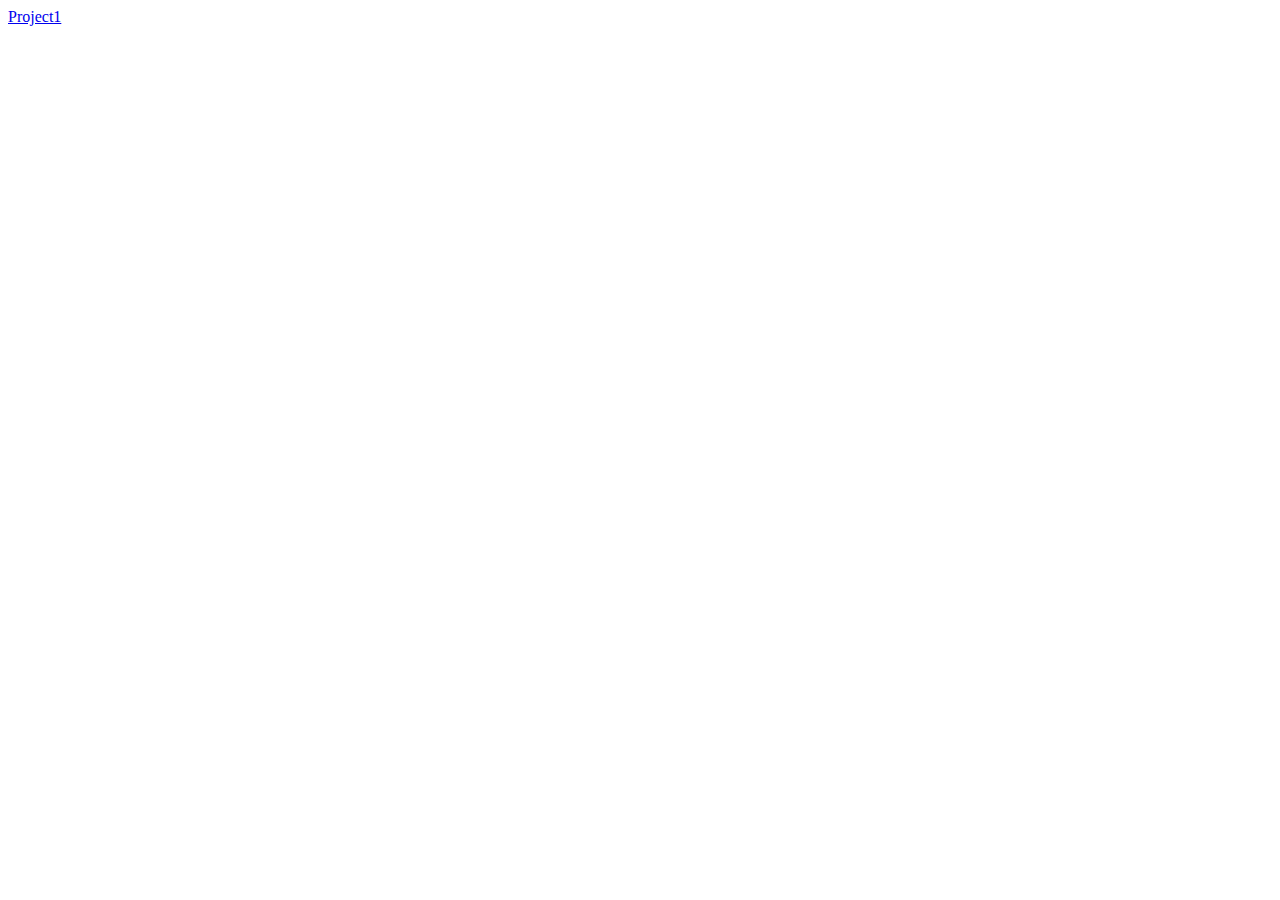
==== index.html @ f332116e "project" ====
<!DOCTYPE html>
<html lang="en">
<head>
    <meta charset="UTF-8">
    <meta name="viewport" content="width=device-width, initial-scale=1.0">
    <title>Document</title>
</head>
<body>
     <a href="project/index.html">Project1</a><br>
</body>
</html>
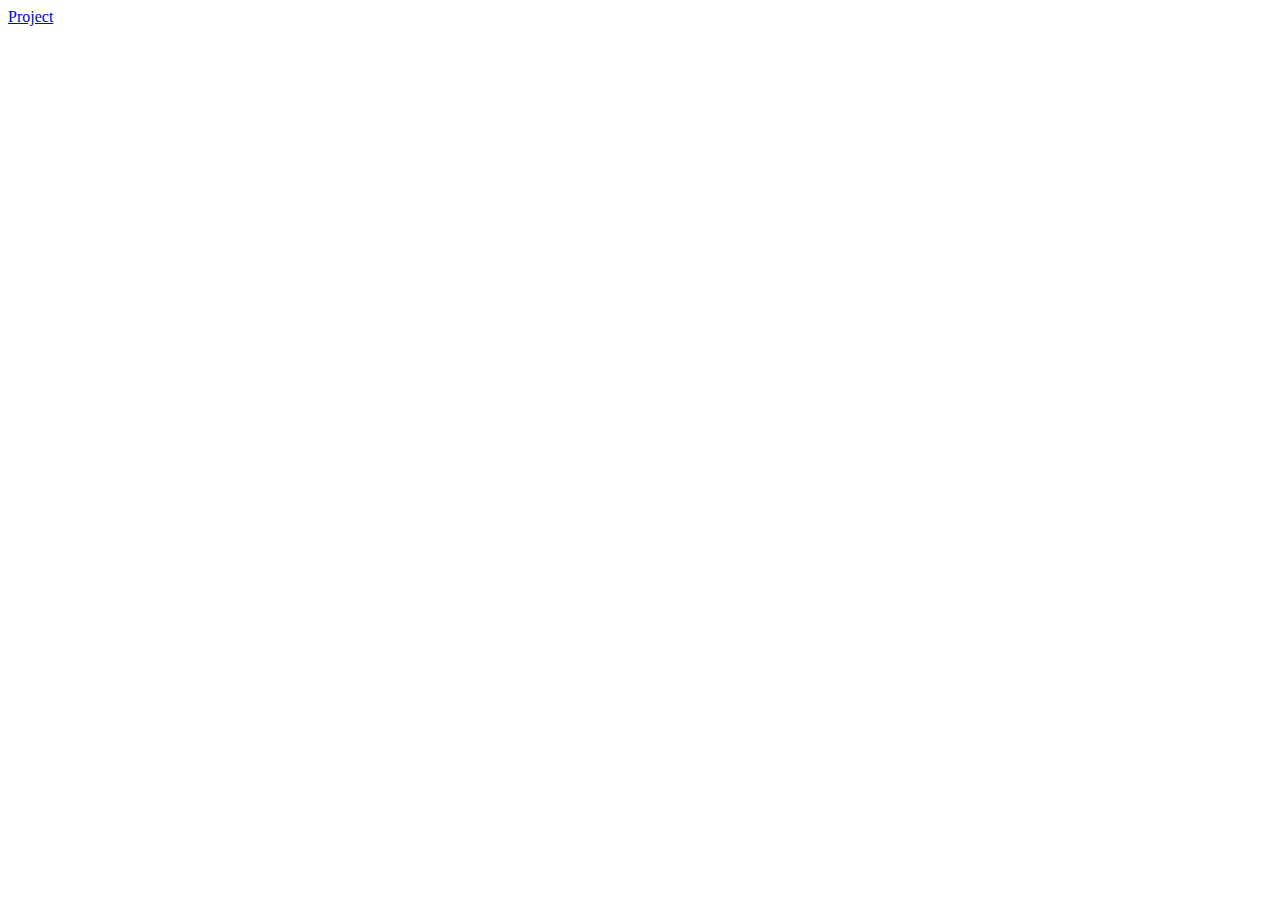
==== commit e7132538: "project1" ====
--- a/index.html
+++ b/index.html
@@ -6,6 +6,6 @@
     <title>Document</title>
 </head>
 <body>
-     <a href="project/index.html">Project1</a><br>
+     <a href="project1/index.html">Project</a><br>
 </body>
 </html>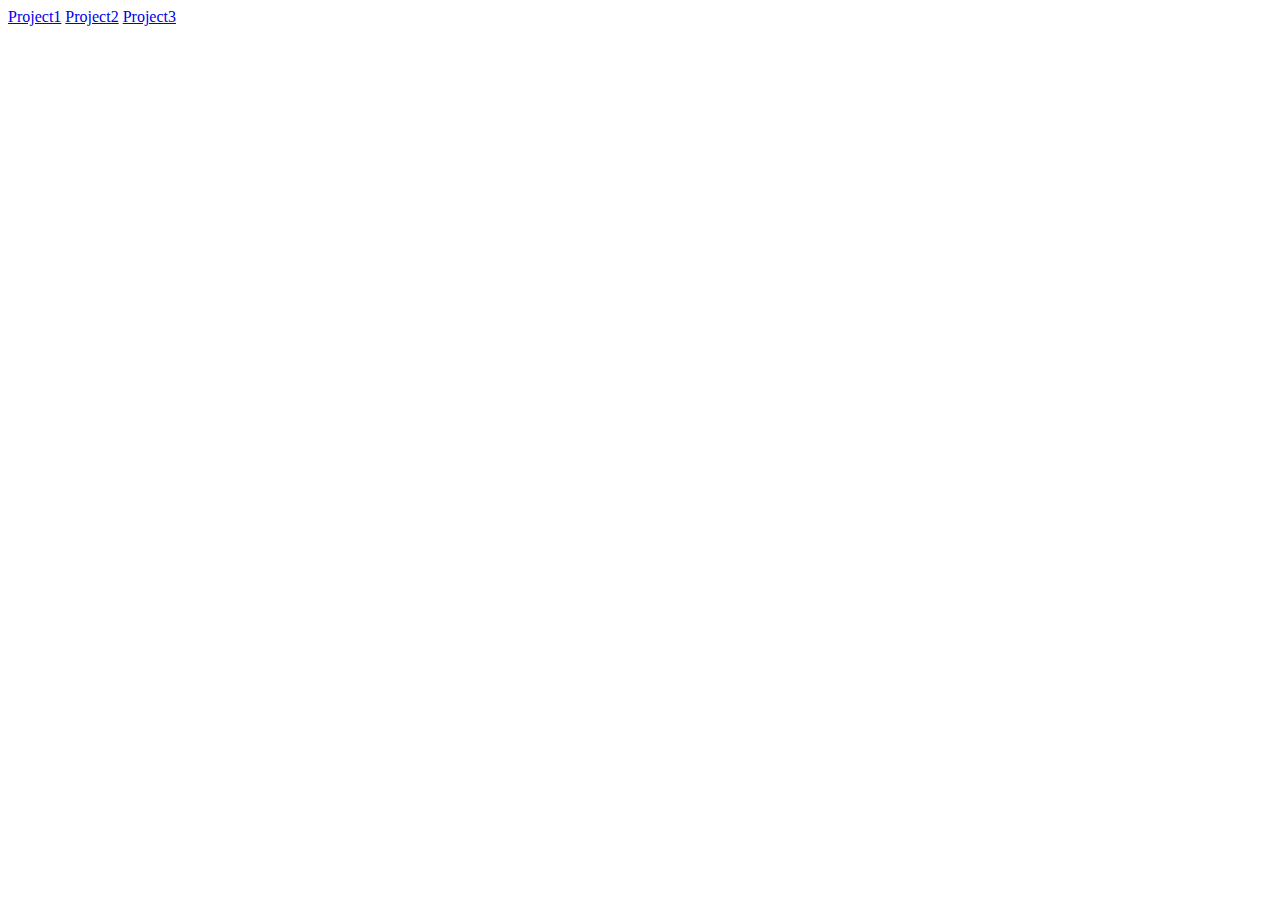
==== commit 64a3cf2b: "last" ====
--- a/index.html
+++ b/index.html
@@ -6,6 +6,8 @@
     <title>Document</title>
 </head>
 <body>
-     <a href="project1/index.html">Project</a><br>
+     <a href="project1/index.html">Project1</a>
+     <a href="project2/index.html">Project2</a>
+     <a href="project3/index.html">Project3</a>
 </body>
 </html>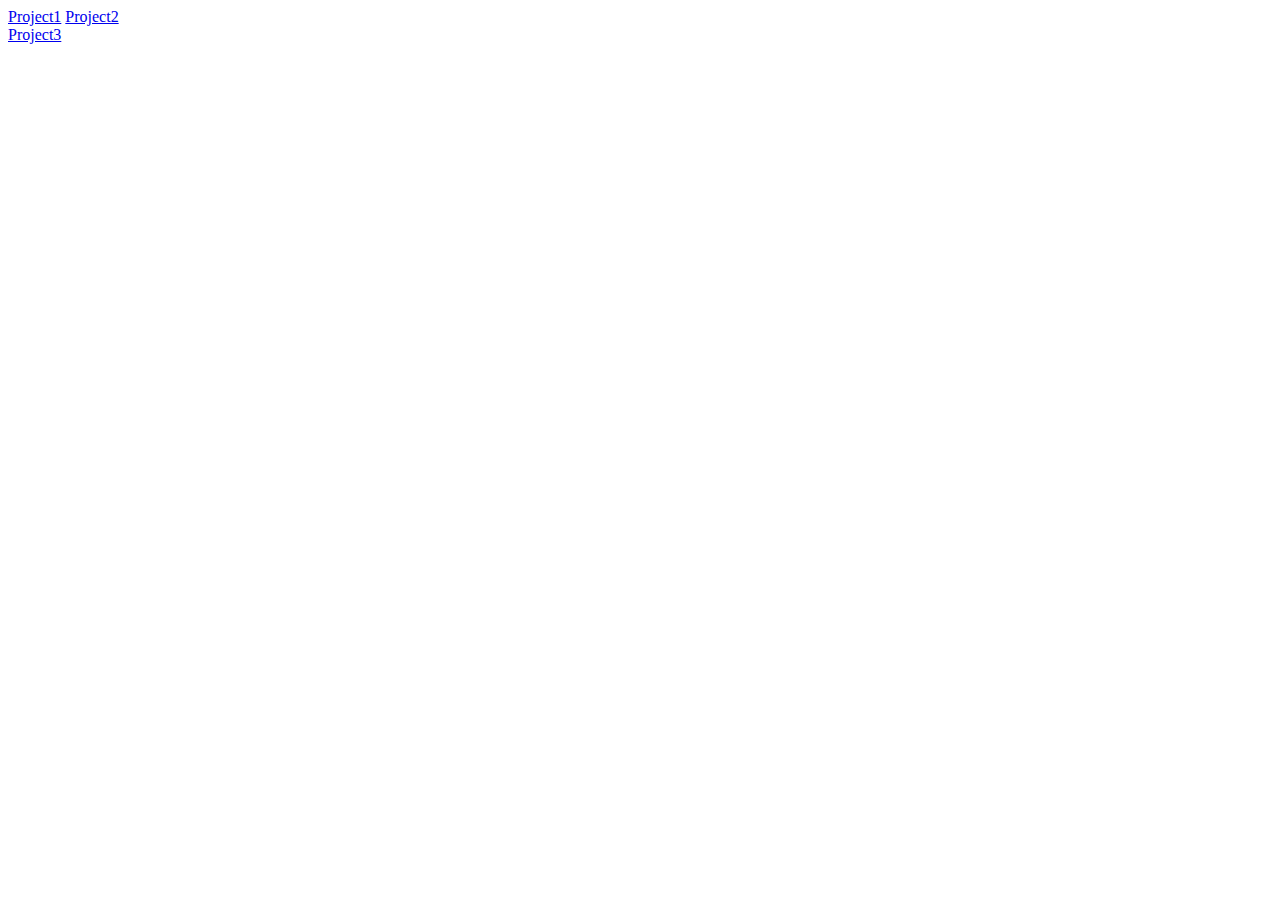
==== commit 76f2e78f: "br tag add" ====
--- a/index.html
+++ b/index.html
@@ -7,7 +7,7 @@
 </head>
 <body>
      <a href="project1/index.html">Project1</a>
-     <a href="project2/index.html">Project2</a>
-     <a href="project3/index.html">Project3</a>
+     <a href="project2/index.html">Project2</a><br>
+     <a href="project3/index.html">Project3</a><br>
 </body>
 </html>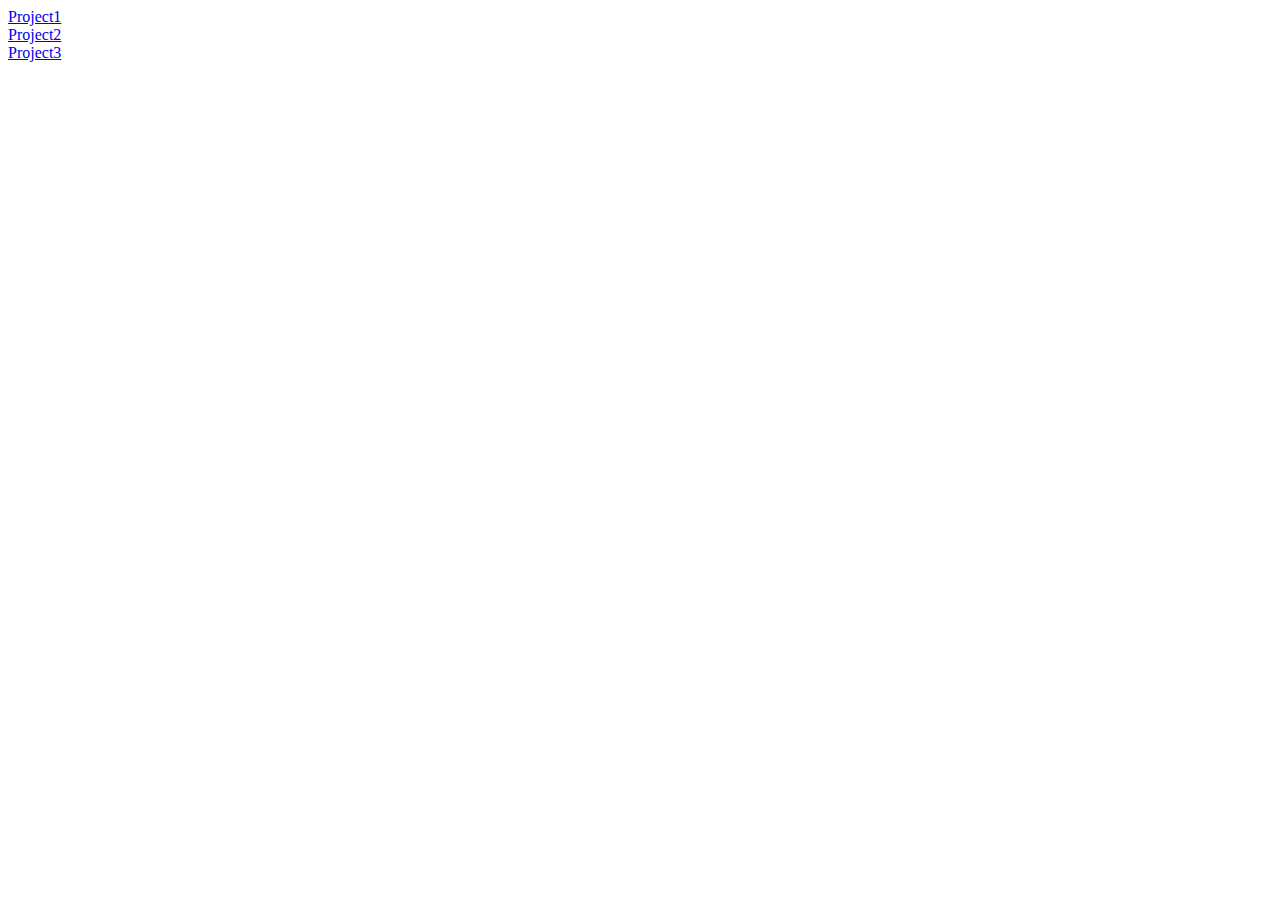
==== commit 7799fc38: "hhjch" ====
--- a/index.html
+++ b/index.html
@@ -6,8 +6,9 @@
     <title>Document</title>
 </head>
 <body>
-     <a href="project1/index.html">Project1</a>
+     <a href="project1/index.html">Project1</a><br>
      <a href="project2/index.html">Project2</a><br>
      <a href="project3/index.html">Project3</a><br>
+
 </body>
 </html>